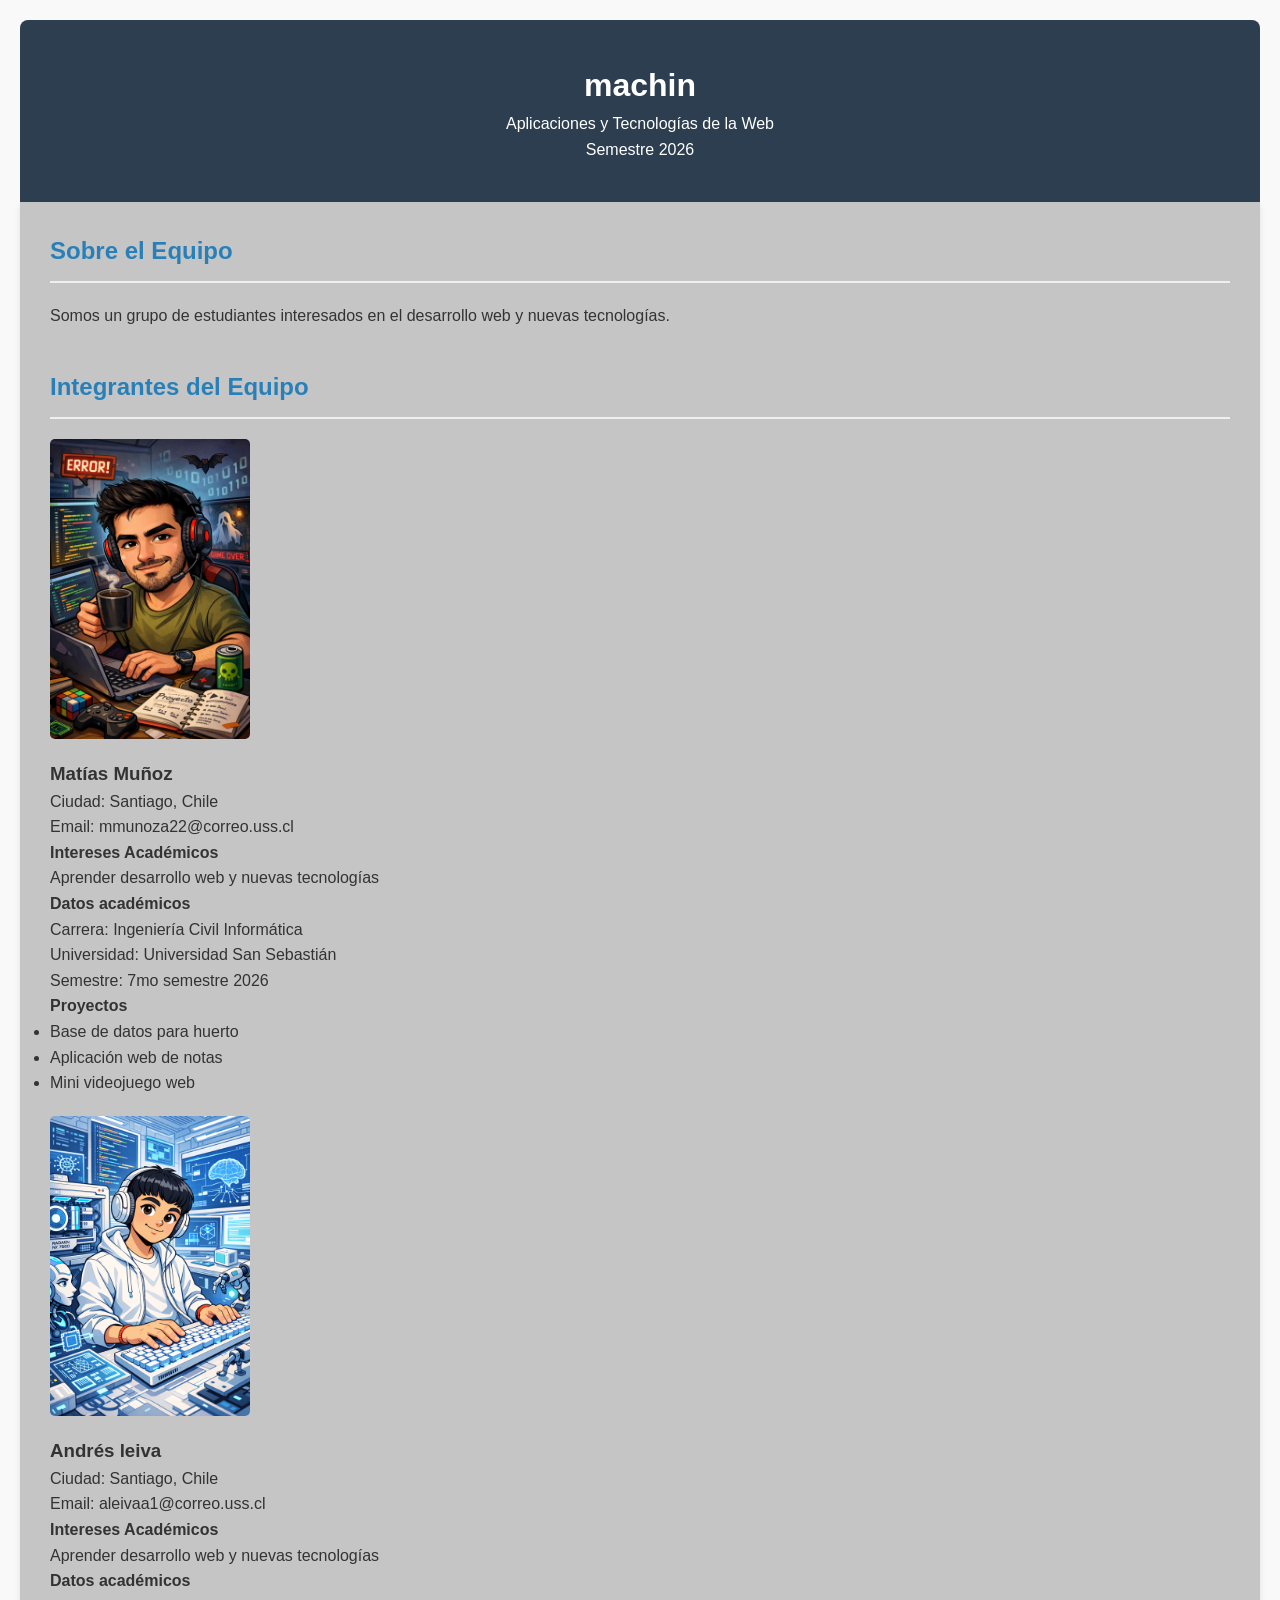
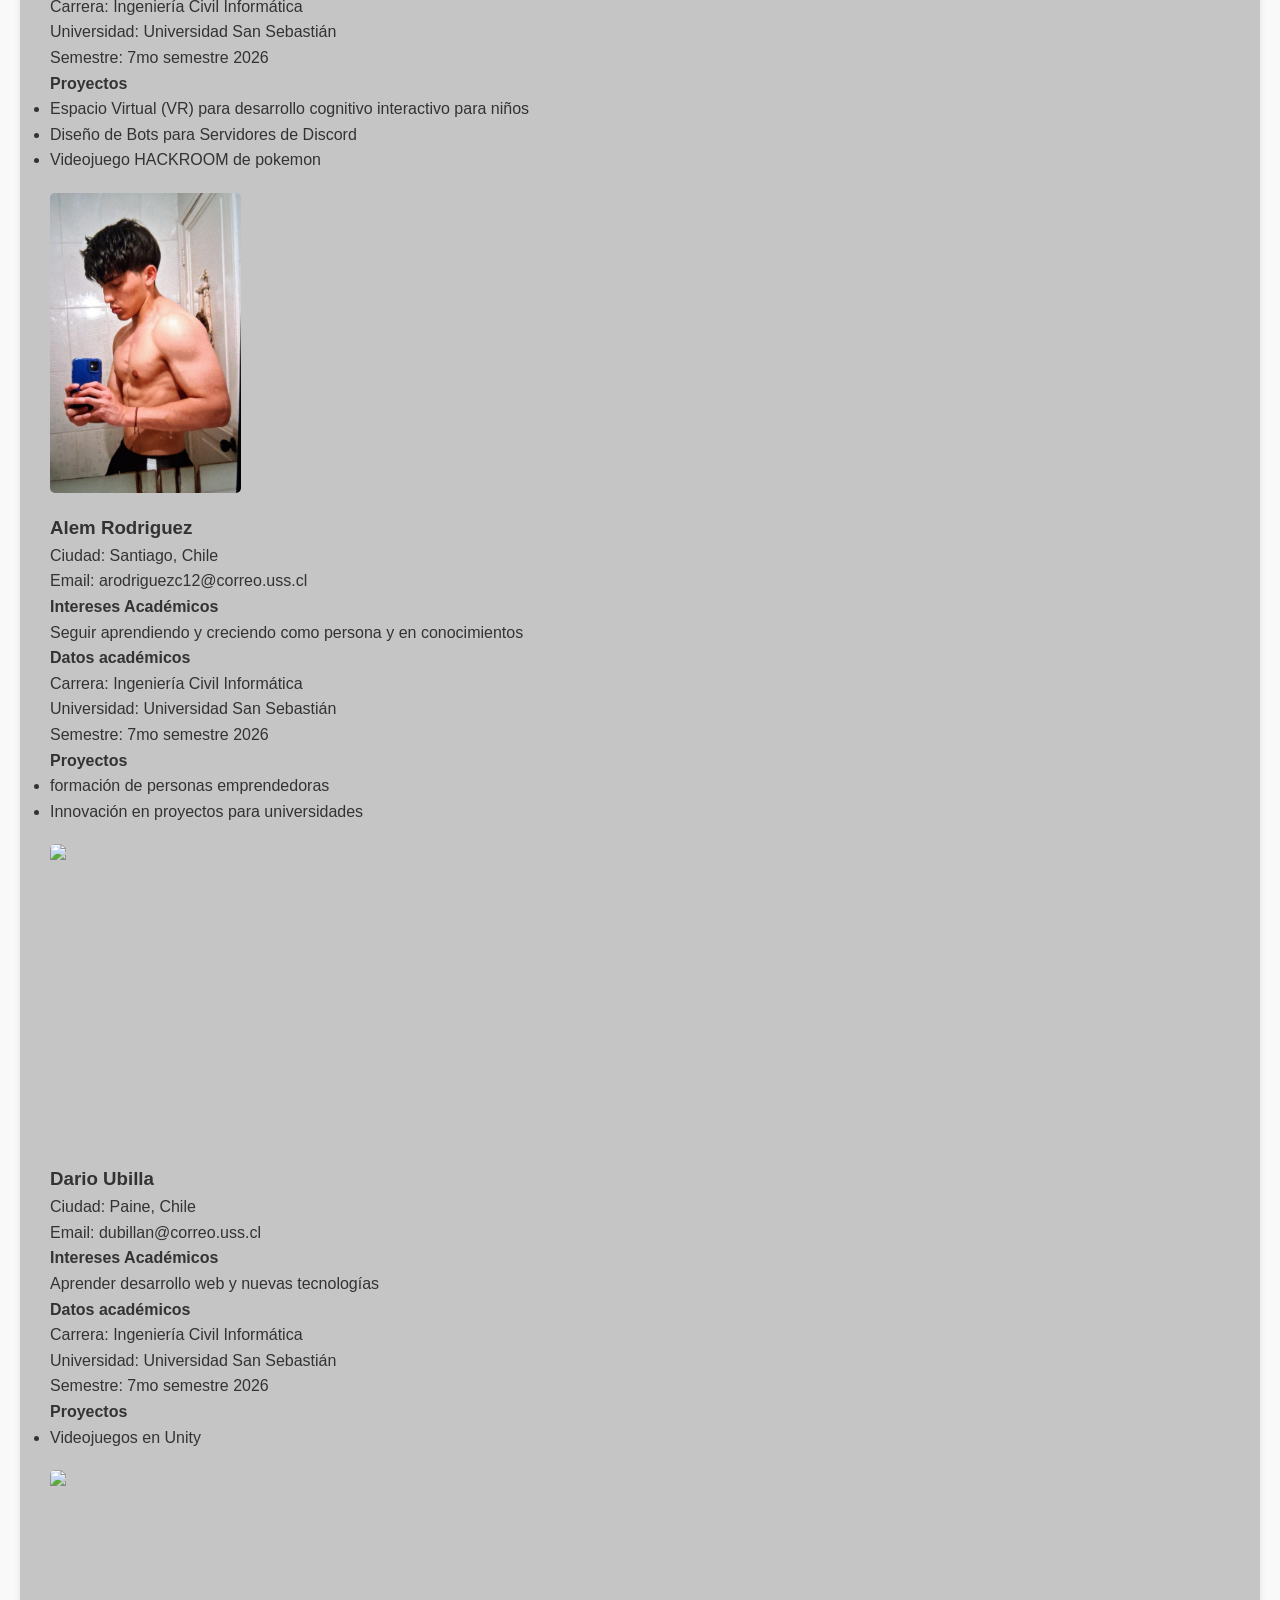
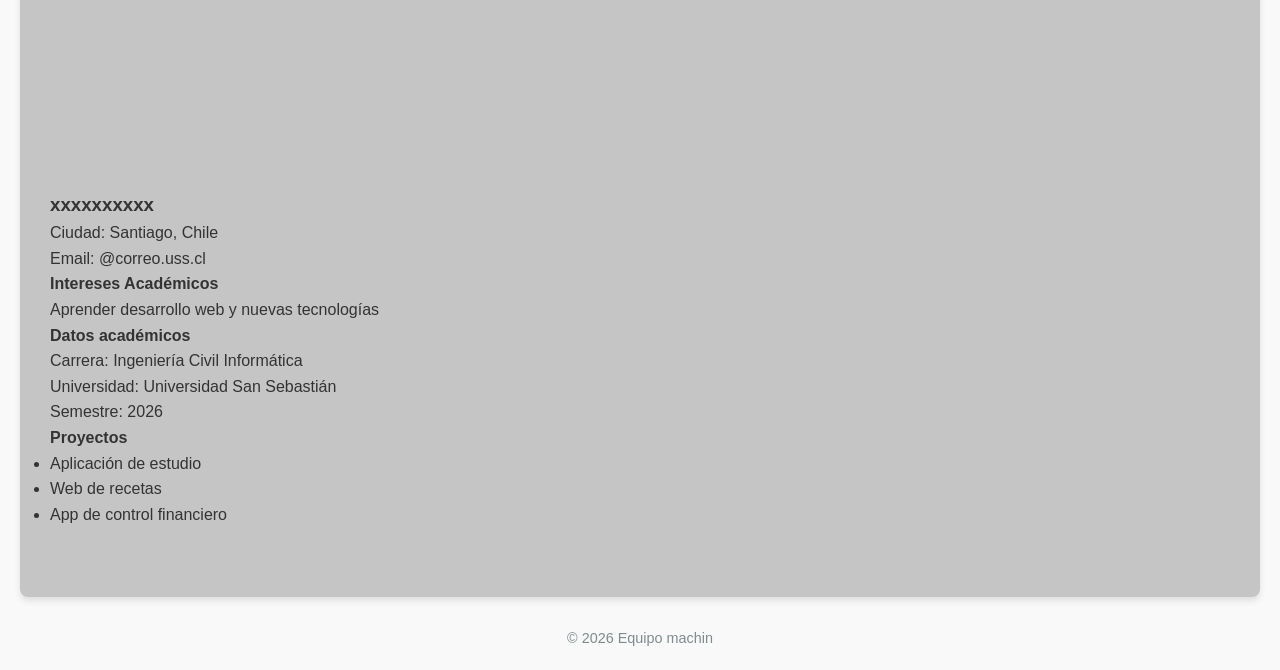
==== index.html @ 757356e2 "4ta persona" ====
<!DOCTYPE html>
<html lang="es">

<head>
    <meta charset="UTF-8">
    <title>Equipo 4 - Portafolio</title>
    <link rel="stylesheet" href="styles.css">
</head>

<body>

<header>
    <h1>machin</h1>
    <p>Aplicaciones y Tecnologías de la Web</p>
    <p>Semestre 2026</p>
</header>

<main>

<section id="equipo">
    <h2 class="titulo-seccion">Sobre el Equipo</h2>
    <p>Somos un grupo de estudiantes interesados en el desarrollo web y nuevas tecnologías.</p>
</section>

<section id="miembros">

<h2 class="titulo-seccion">Integrantes del Equipo</h2>

<!-- PERSONA 1 -->

<div class="tarjeta-estudiante">

<img src="img/WhatsApp Image 2026-03-14 at 02.00.09.jpeg" class="avatar">

<h3>Matías Muñoz</h3>

<p>Ciudad: Santiago, Chile</p>
<p>Email: mmunoza22@correo.uss.cl</p>

<h4>Intereses Académicos</h4>
<p>Aprender desarrollo web y nuevas tecnologías</p>

<h4>Datos académicos</h4>

<p>Carrera: Ingeniería Civil Informática</p>
<p>Universidad: Universidad San Sebastián</p>
<p>Semestre: 7mo semestre 2026</p>

<h4>Proyectos</h4>

<ul>
<li>Base de datos para huerto</li>
<li>Aplicación web de notas</li>
<li>Mini videojuego web</li>
</ul>

</div>


<!-- PERSONA 2 -->

<div class="tarjeta-estudiante">

<img src="img/andi.jpeg" class="avatar">

<h3>Andrés leiva</h3>

<p>Ciudad: Santiago, Chile</p>
<p>Email: aleivaa1@correo.uss.cl</p>

<h4>Intereses Académicos</h4>
<p>Aprender desarrollo web y nuevas tecnologías</p>

<h4>Datos académicos</h4>

<p>Carrera: Ingeniería Civil Informática</p>
<p>Universidad: Universidad San Sebastián</p>
<p>Semestre: 7mo semestre 2026</p>

<h4>Proyectos</h4>

<ul>
<li>Espacio Virtual (VR) para desarrollo cognitivo interactivo para niños</li>
<li>Diseño de Bots para Servidores de Discord</li>
<li>Videojuego HACKROOM de pokemon</li>
</ul>

</div>


<!-- PERSONA 3 -->

<div class="tarjeta-estudiante">

<img src="img/A.jpeg" class="avatar">

<h3>Alem Rodriguez </h3>

<p>Ciudad: Santiago, Chile</p>
<p>Email: arodriguezc12@correo.uss.cl </p>

<h4>Intereses Académicos</h4>
<p>Seguir aprendiendo y creciendo como persona y en conocimientos</p>

<h4>Datos académicos</h4>

<p>Carrera: Ingeniería Civil Informática</p>
<p>Universidad: Universidad San Sebastián</p>
<p>Semestre: 7mo semestre 2026</p>

<h4>Proyectos</h4>

<ul>
<li>formación de personas emprendedoras</li>
<li>Innovación en proyectos para universidades</li>
</ul>

</div>


<!-- PERSONA 4 -->

<div class="tarjeta-estudiante">

<img src="img/avatar4.jpg" class="avatar">

<h3>Dario Ubilla </h3>

<p>Ciudad: Paine, Chile</p>
<p>Email: dubillan@correo.uss.cl</p>

<h4>Intereses Académicos</h4>
<p>Aprender desarrollo web y nuevas tecnologías</p>

<h4>Datos académicos</h4>

<p>Carrera: Ingeniería Civil Informática</p>
<p>Universidad: Universidad San Sebastián</p>
<p>Semestre: 7mo semestre 2026</p>

<h4>Proyectos</h4>

<ul>
<li>Videojuegos en Unity</li>
</ul>

</div>


<!-- PERSONA 5 -->

<div class="tarjeta-estudiante">

<img src="img/avatar5.jpg" class="avatar">

<h3>xxxxxxxxxx</h3>

<p>Ciudad: Santiago, Chile</p>
<p>Email: @correo.uss.cl</p>

<h4>Intereses Académicos</h4>
<p>Aprender desarrollo web y nuevas tecnologías</p>

<h4>Datos académicos</h4>

<p>Carrera: Ingeniería Civil Informática</p>
<p>Universidad: Universidad San Sebastián</p>
<p>Semestre: 2026</p>

<h4>Proyectos</h4>

<ul>
<li>Aplicación de estudio</li>
<li>Web de recetas</li>
<li>App de control financiero</li>
</ul>

</div>

</section>

</main>

<footer id="contacto">
<p>© 2026 Equipo machin</p>
</footer>

</body>

</html>
---- styles.css ----
/* Reset básico para que todo se vea igual en todos los navegadores */
* {
    margin: 0;
    padding: 0;
    box-sizing: border-box;
}

body {
    font-family: 'Segoe UI', Tahoma, Geneva, Verdana, sans-serif;
    line-height: 1.6; /* Evita el texto amontonado (Rúbrica) */
    color: #333; /* Buen contraste sobre fondo claro (Rúbrica) */
    background-color: #f9f9f9;
    padding: 20px;
}

header {
    background-color: #2c3e50;
    color: #ffffff;
    padding: 40px;
    text-align: center;
    border-radius: 8px 8px 0 0;
}

.logo {
    width: 100px;
    margin-bottom: 10px;
}

nav {
    background-color: #34495e;
    padding: 10px;
}

nav ul {
    list-style: none;
    display: flex;
    justify-content: center;
}

nav ul li {
    margin: 0 15px;
}

nav ul li a {
    color: white;
    text-decoration: none;
    font-weight: bold;
}

nav ul li a:hover {
    text-decoration: underline;
}

main {
    background-color: #c5c5c5;
    padding: 30px;
    border-radius: 0 0 8px 8px;
    box-shadow: 0 4px 6px rgba(0,0,0,0.1);
}

section {
    margin-bottom: 40px; /* Separación clara entre secciones (Rúbrica) */
}

h2 {
    color: #2980b9;
    border-bottom: 2px solid #ecf0f1;
    padding-bottom: 10px;
    margin-bottom: 20px;
}

img {
    max-width: 100%;
    height: 300px;
    display: block;
    margin: 20px 0;
    border-radius: 5px;
}

footer {
    text-align: center;
    margin-top: 30px;
    font-size: 0.9em;
    color: #7f8c8d;
}
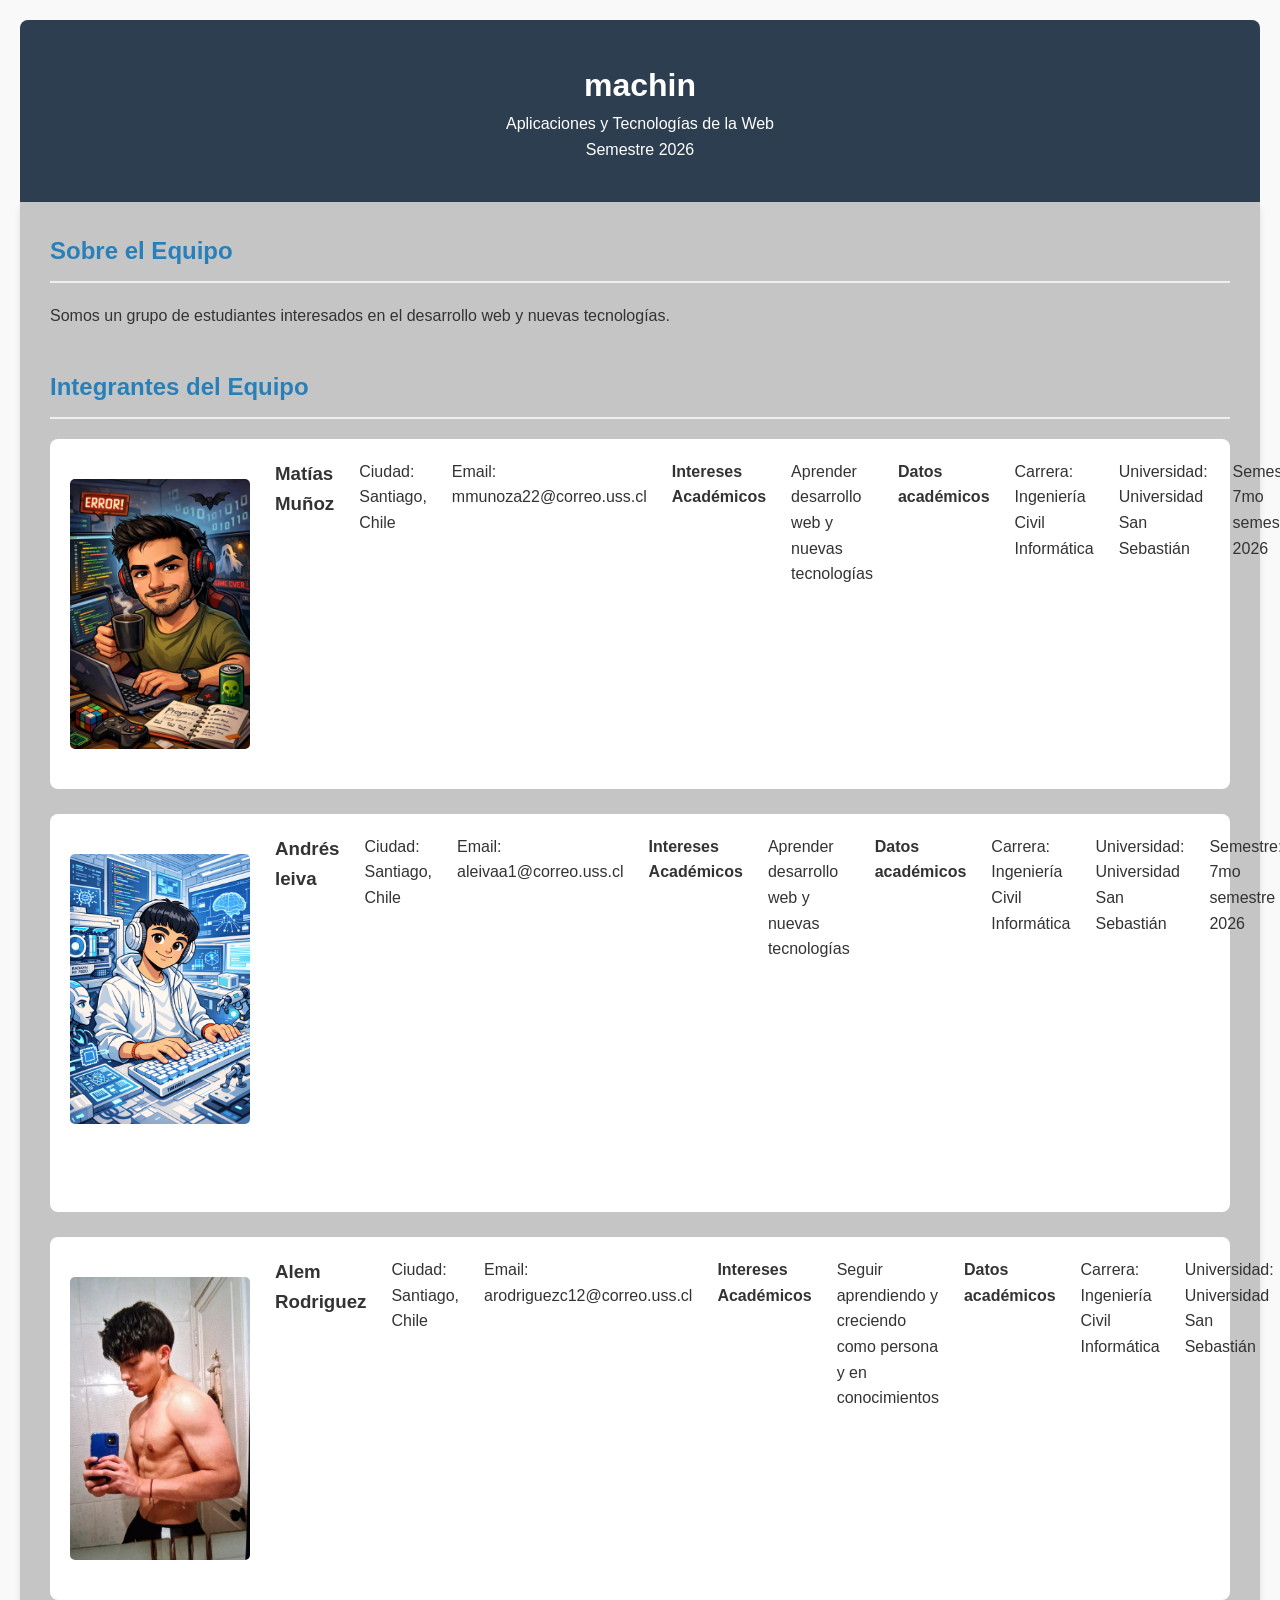
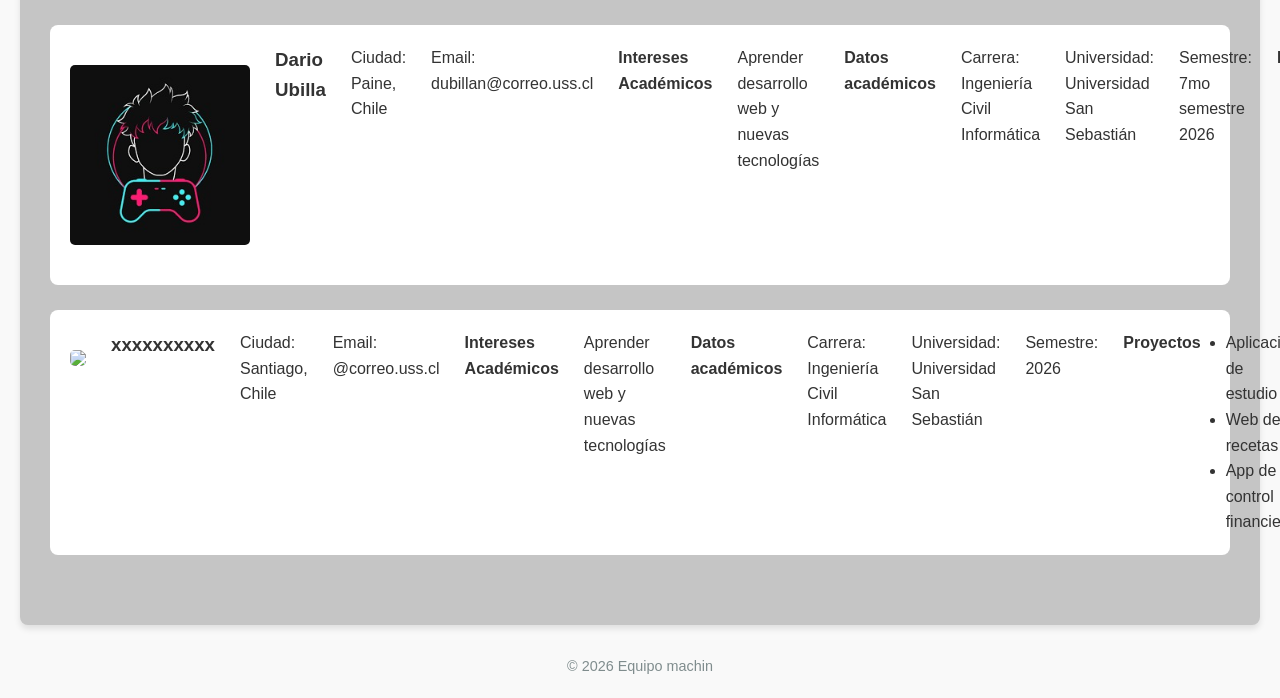
==== commit 3c2c9255: "Update index.html" ====
--- a/index.html
+++ b/index.html
@@ -122,7 +122,7 @@
 
 <div class="tarjeta-estudiante">
 
-<img src="img/avatar4.jpg" class="avatar">
+<img src="img/dario.jpg" class="avatar">
 
 <h3>Dario Ubilla </h3>
 
--- a/styles.css
+++ b/styles.css
@@ -83,3 +83,22 @@
     font-size: 0.9em;
     color: #7f8c8d;
 }
+
+.tarjeta-estudiante{
+    display:flex;
+    gap:25px;
+    background:white;
+    padding:20px;
+    margin-bottom:25px;
+    border-radius:8px;
+    align-items:flex-start;
+}
+
+.avatar{
+    width:180px;
+    height:auto;
+}
+
+.info{
+    flex:1;
+}
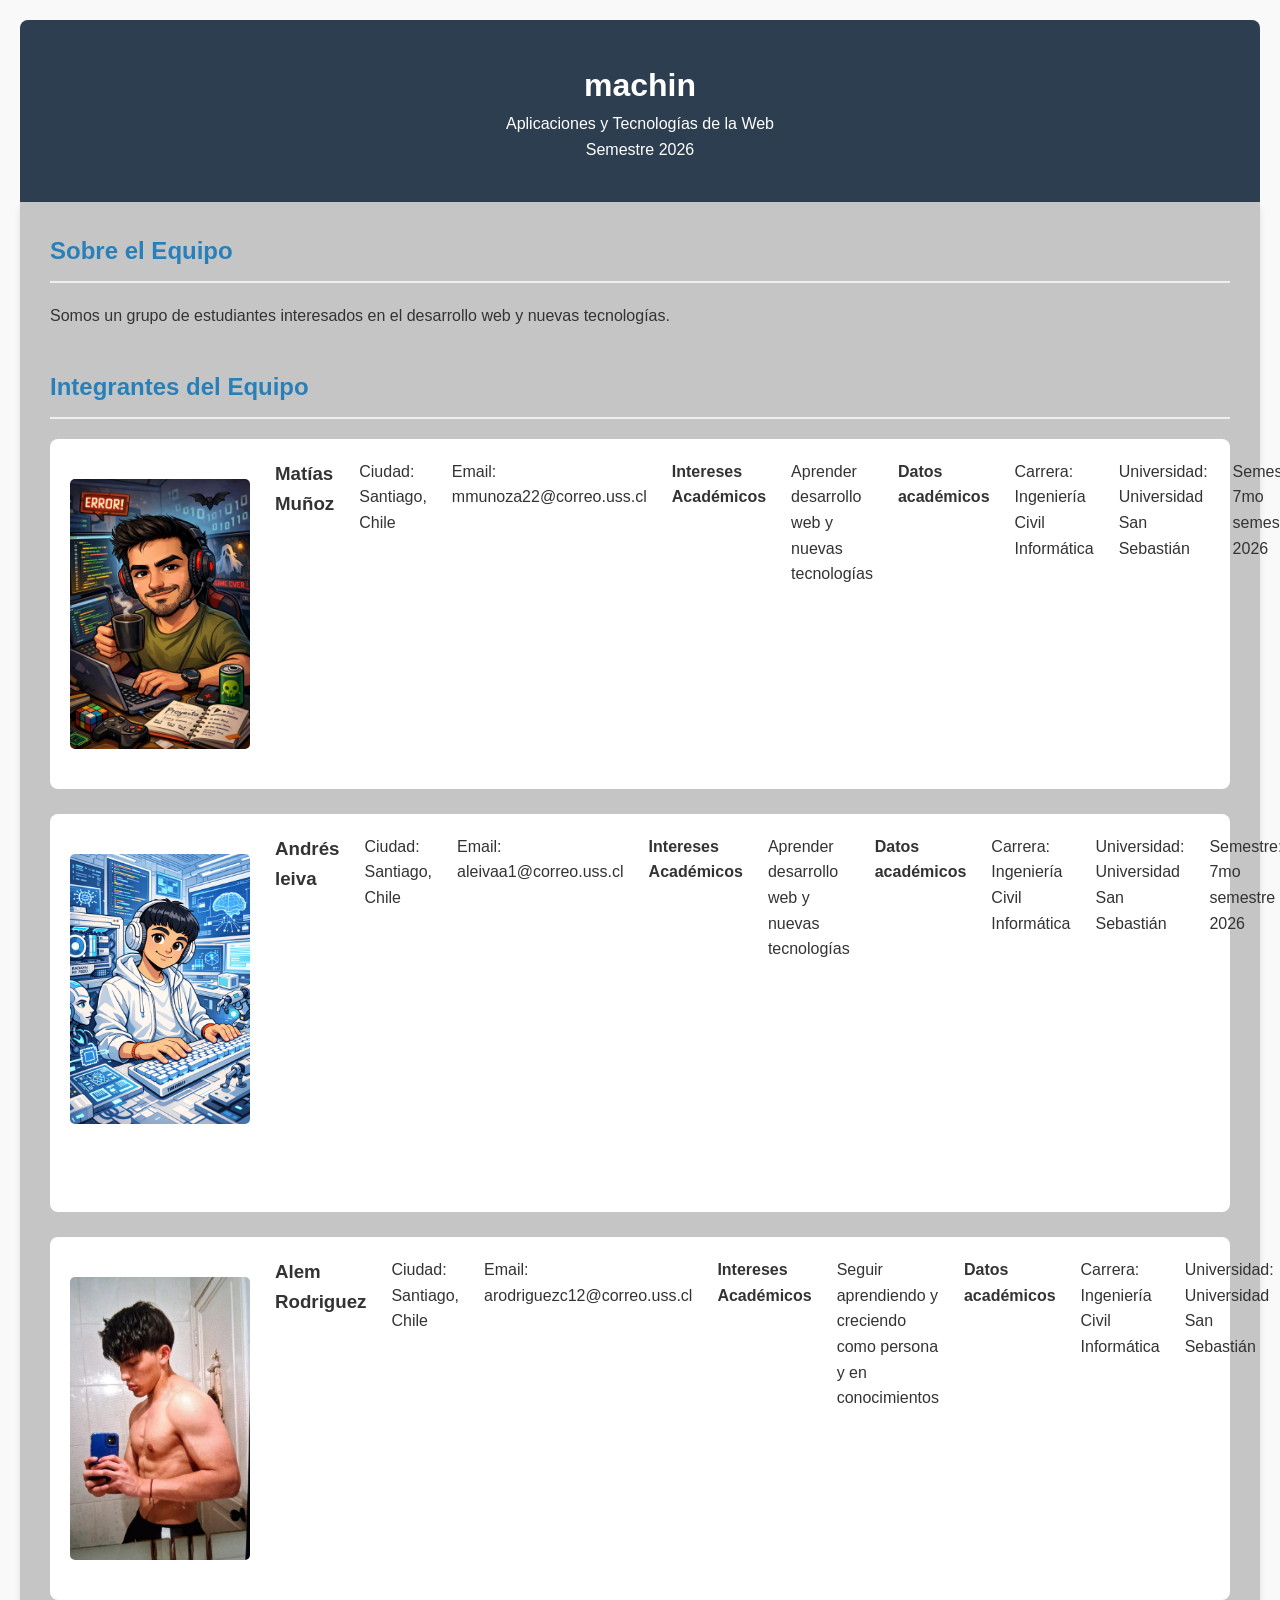
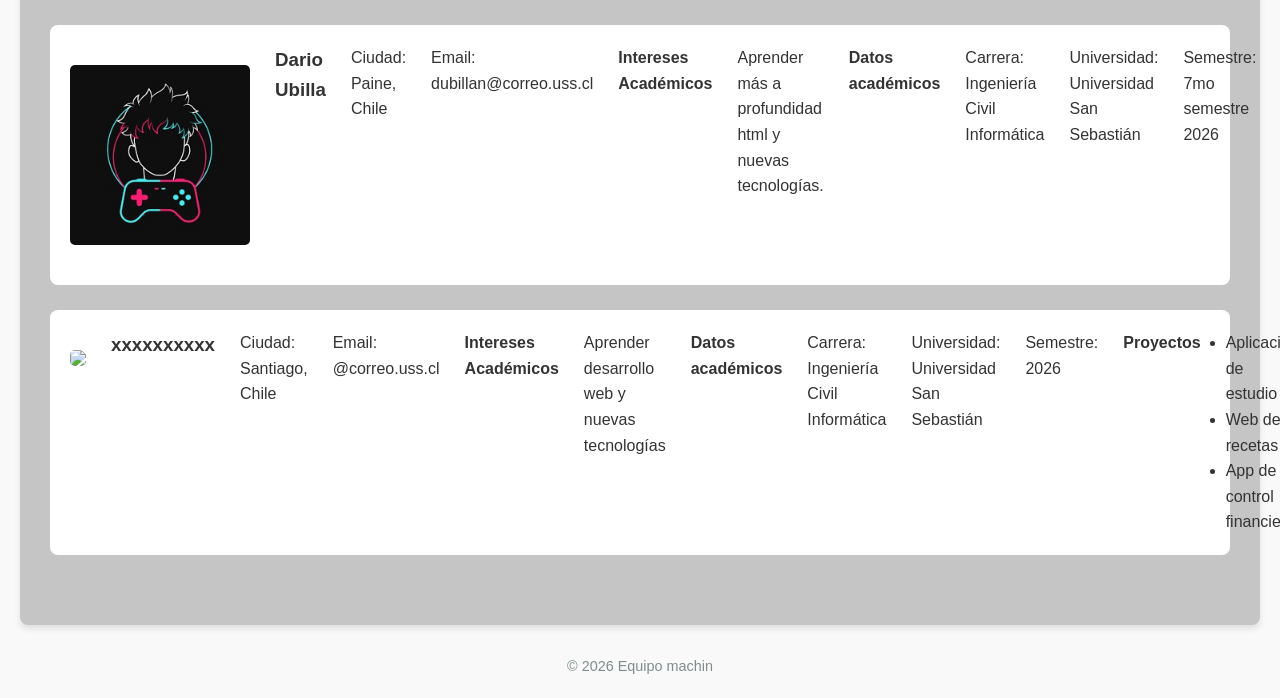
==== commit b00066cd: "Update index.html" ====
--- a/index.html
+++ b/index.html
@@ -130,7 +130,7 @@
 <p>Email: dubillan@correo.uss.cl</p>
 
 <h4>Intereses Académicos</h4>
-<p>Aprender desarrollo web y nuevas tecnologías</p>
+<p>Aprender más a profundidad html y nuevas tecnologías.</p>
 
 <h4>Datos académicos</h4>
 
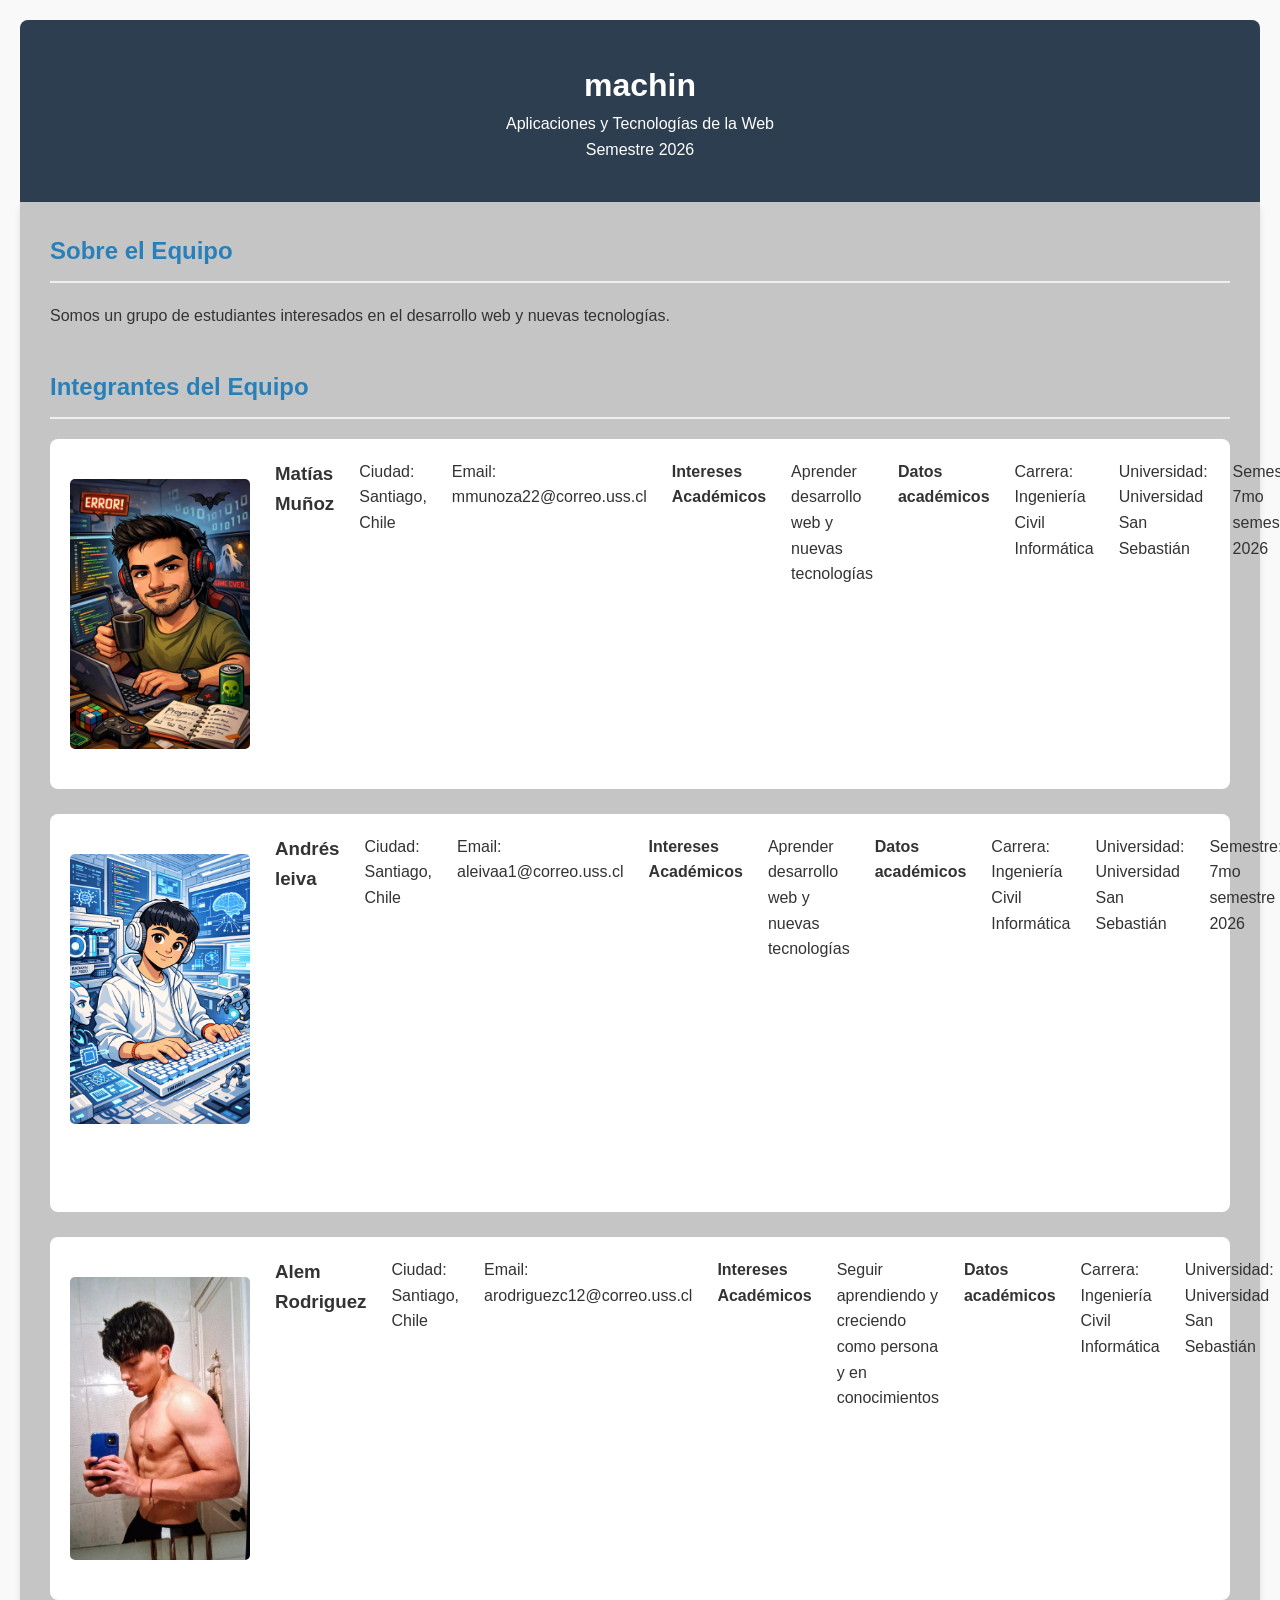
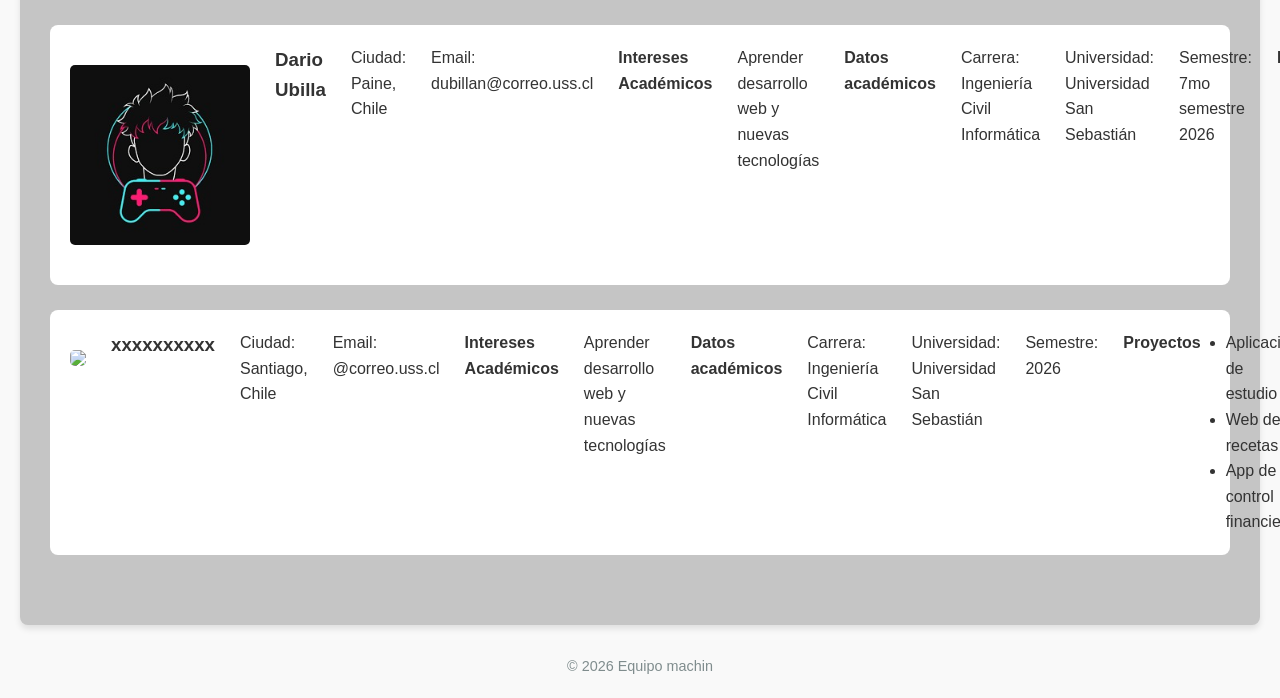
==== commit d5781bdd: "foto 4to" ====
--- a/index.html
+++ b/index.html
@@ -122,7 +122,7 @@
 
 <div class="tarjeta-estudiante">
 
-<img src="img/dario.jpg" class="avatar">
+<img src="img/4to.jpeg" class="avatar">
 
 <h3>Dario Ubilla </h3>
 
@@ -130,7 +130,7 @@
 <p>Email: dubillan@correo.uss.cl</p>
 
 <h4>Intereses Académicos</h4>
-<p>Aprender más a profundidad html y nuevas tecnologías.</p>
+<p>Aprender desarrollo web y nuevas tecnologías</p>
 
 <h4>Datos académicos</h4>
 
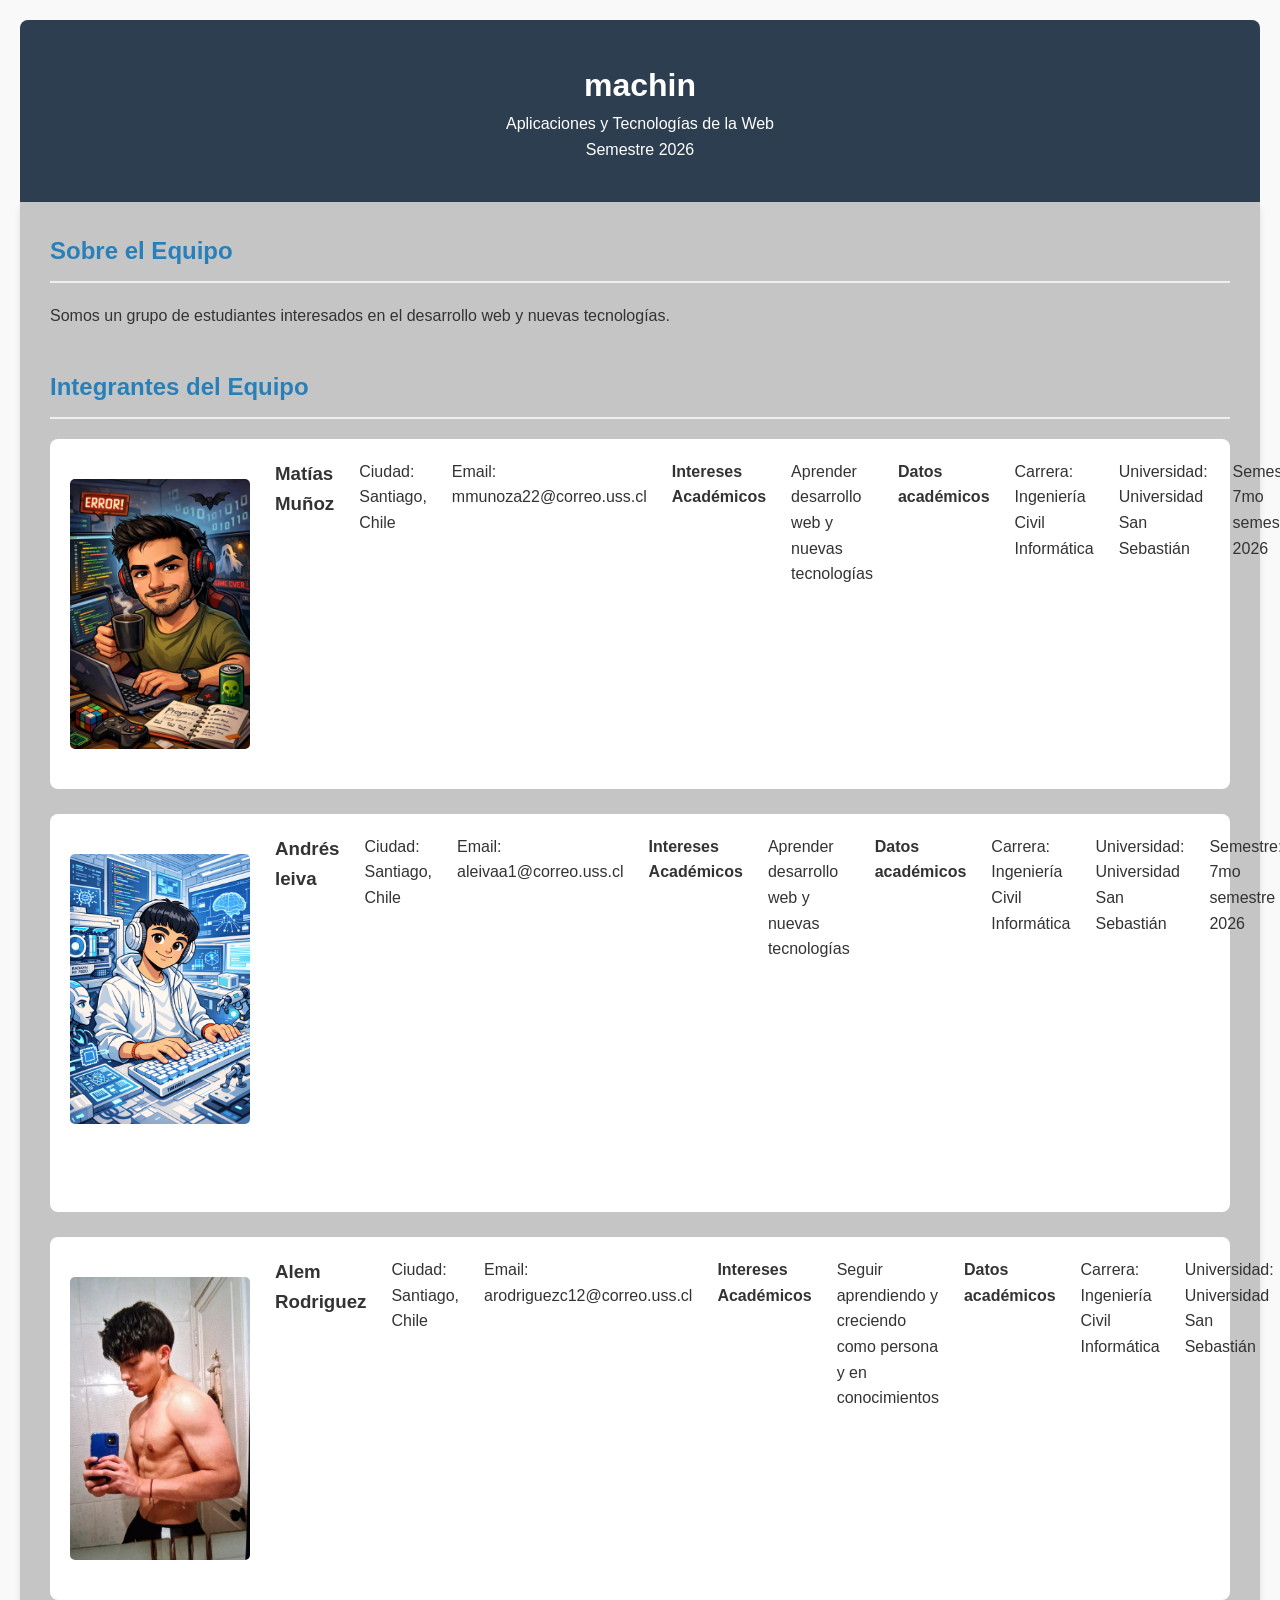
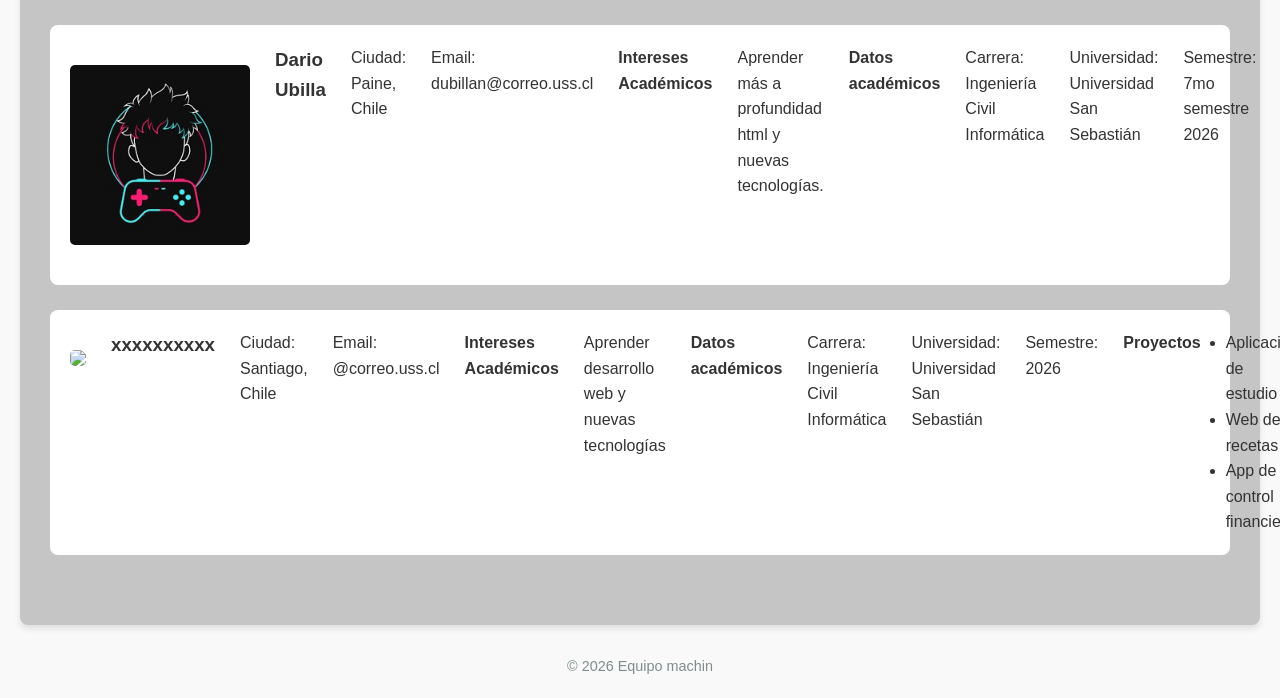
==== commit ba66456d: "Merge branch 'main' into rama-matias" ====
--- a/index.html
+++ b/index.html
@@ -130,7 +130,7 @@
 <p>Email: dubillan@correo.uss.cl</p>
 
 <h4>Intereses Académicos</h4>
-<p>Aprender desarrollo web y nuevas tecnologías</p>
+<p>Aprender más a profundidad html y nuevas tecnologías.</p>
 
 <h4>Datos académicos</h4>
 
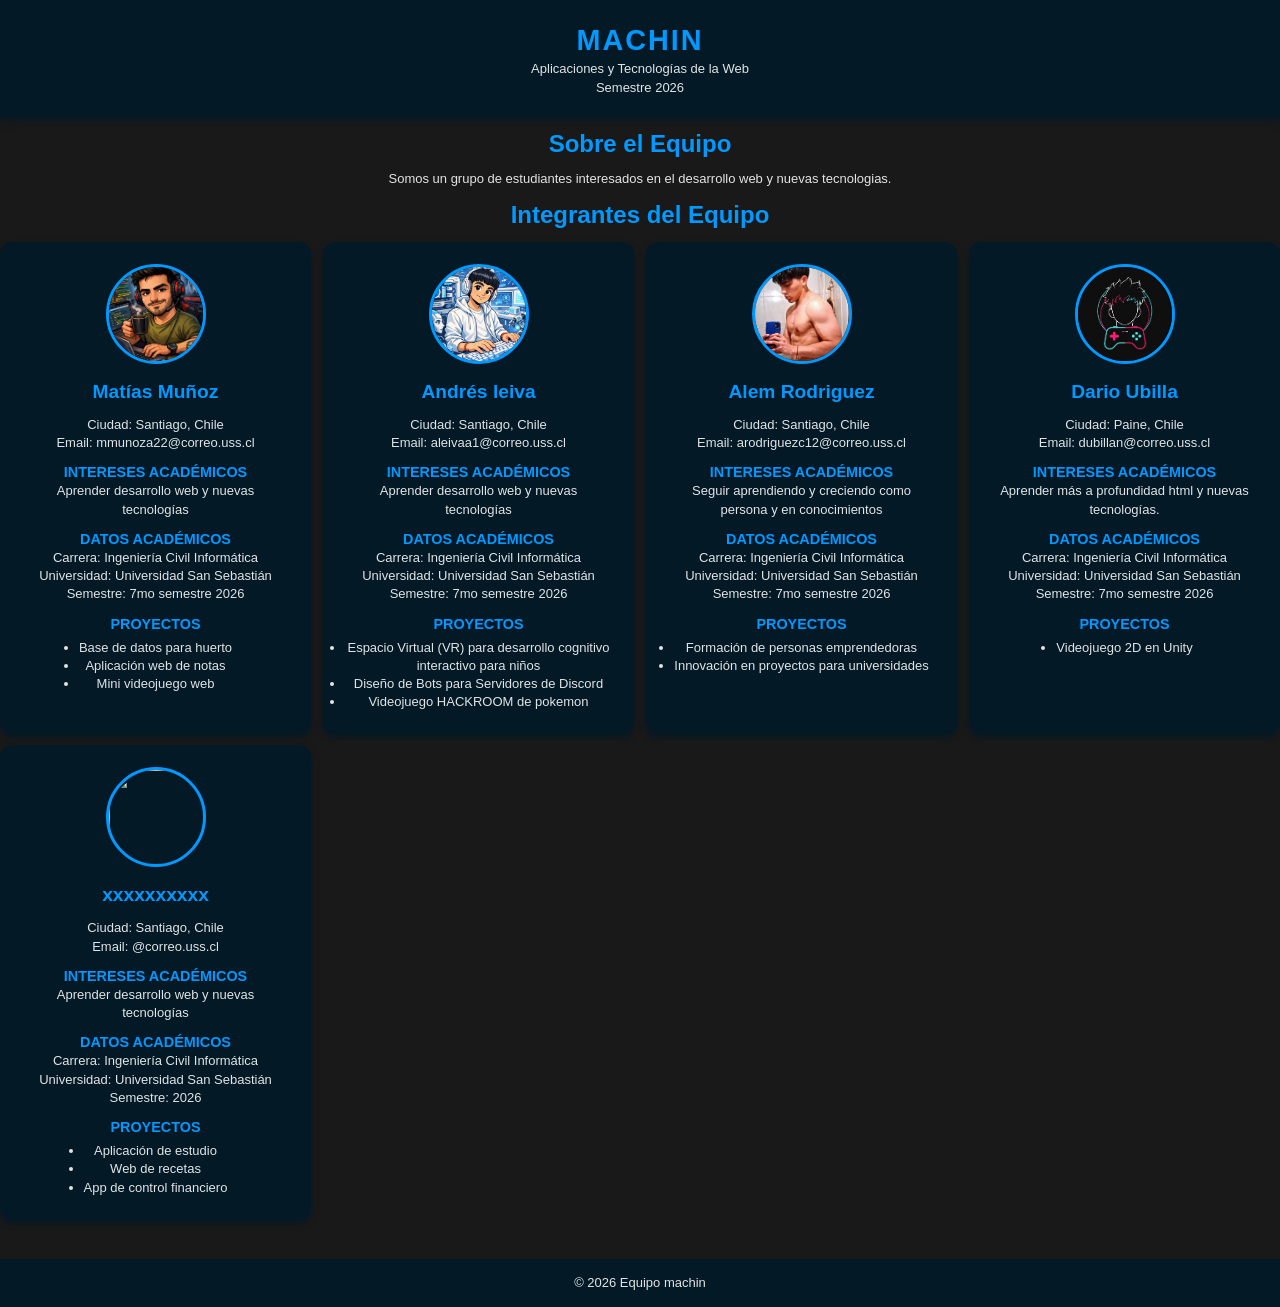
==== commit c60cdf2f: "Add files via upload Actualizacion del portafolio" ====
--- a/index.html
+++ b/index.html
@@ -11,20 +11,22 @@
 
 <header>
     <h1>machin</h1>
-    <p>Aplicaciones y Tecnologías de la Web</p>
-    <p>Semestre 2026</p>
+    <p class="psubt">Aplicaciones y Tecnologías de la Web</p>
+    <p class="psubt">Semestre 2026</p>
 </header>
 
 <main>
 
 <section id="equipo">
     <h2 class="titulo-seccion">Sobre el Equipo</h2>
-    <p>Somos un grupo de estudiantes interesados en el desarrollo web y nuevas tecnologías.</p>
+    <p class="psubt">Somos un grupo de estudiantes interesados en el desarrollo web y nuevas tecnologias.</li>
+    <h2 class="titulo-seccion">Integrantes del Equipo</h2>
 </section>
+
 
 <section id="miembros">
 
-<h2 class="titulo-seccion">Integrantes del Equipo</h2>
+
 
 <!-- PERSONA 1 -->
 
@@ -111,7 +113,7 @@
 <h4>Proyectos</h4>
 
 <ul>
-<li>formación de personas emprendedoras</li>
+<li>Formación de personas emprendedoras</li>
 <li>Innovación en proyectos para universidades</li>
 </ul>
 
@@ -122,7 +124,7 @@
 
 <div class="tarjeta-estudiante">
 
-<img src="img/4to.jpeg" class="avatar">
+<img src="img/dario.jpg" class="avatar">
 
 <h3>Dario Ubilla </h3>
 
@@ -141,7 +143,7 @@
 <h4>Proyectos</h4>
 
 <ul>
-<li>Videojuegos en Unity</li>
+<li>Videojuego 2D en Unity</li>
 </ul>
 
 </div>
--- a/styles.css
+++ b/styles.css
@@ -1,4 +1,3 @@
-/* Reset básico para que todo se vea igual en todos los navegadores */
 * {
     margin: 0;
     padding: 0;
@@ -6,99 +5,124 @@
 }
 
 body {
-    font-family: 'Segoe UI', Tahoma, Geneva, Verdana, sans-serif;
-    line-height: 1.6; /* Evita el texto amontonado (Rúbrica) */
-    color: #333; /* Buen contraste sobre fondo claro (Rúbrica) */
-    background-color: #f9f9f9;
-    padding: 20px;
+    font-family: 'Segoe UI', Roboto, Helvetica, Arial, sans-serif;
+    background-color: #1a1919;
+    color: var(--text);
+    line-height: 1.4;
+    display: flex;
+    flex-direction: column;
+    min-height: 100vh;
 }
 
 header {
-    background-color: #2c3e50;
-    color: #ffffff;
-    padding: 40px;
+    background-color: #031926;
+    color: #0099ff;
+    padding: 20px;
     text-align: center;
-    border-radius: 8px 8px 0 0;
+    box-shadow: 0 2px 10px #031926
 }
 
-.logo {
-    width: 100px;
-    margin-bottom: 10px;
-}
-
-nav {
-    background-color: #34495e;
-    padding: 10px;
-}
-
-nav ul {
-    list-style: none;
-    display: flex;
-    justify-content: center;
-}
-
-nav ul li {
-    margin: 0 15px;
-}
-
-nav ul li a {
-    color: white;
-    text-decoration: none;
-    font-weight: bold;
-}
-
-nav ul li a:hover {
-    text-decoration: underline;
+header h1 {
+    font-size: 1.8rem;
+    letter-spacing: 2px;
+    text-transform: uppercase;
 }
 
 main {
-    background-color: #c5c5c5;
-    padding: 30px;
-    border-radius: 0 0 8px 8px;
-    box-shadow: 0 4px 6px rgba(0,0,0,0.1);
+    flex: 1;
+    padding: 20px auto;
+    max-width: 1600px;
+    margin: 0 auto;
+    width: 100%;
 }
 
-section {
-    margin-bottom: 40px; /* Separación clara entre secciones (Rúbrica) */
+.titulo-seccion {
+    text-align: center;
+    margin: 10px 0;
+    color: #0099ff;
+    border: none;
+}
+.subtitulo-seccion {
+    font-size: 20px;
+    text-align: center;
+    margin: 10px 0;
+    color: #ffffff;
+    border: none;
+}
+/* Tarjetas de los miembros */
+#miembros {
+    display: grid;
+    grid-template-columns: repeat(auto-fit, minmax(280px, 1fr));
+    gap: 12px;
+    padding-bottom: 40px;
 }
 
-h2 {
-    color: #2980b9;
-    border-bottom: 2px solid #ecf0f1;
-    padding-bottom: 10px;
-    margin-bottom: 20px;
+/* Estilo de las tarjetas */
+.tarjeta-estudiante {
+    background: #031926;
+    border-radius: 12px;
+    padding: 20px;
+    box-shadow: 0 4px 6px #031926;
+    transition: transform 0.3s ease;
+    border: 2px solid #12006100;
+    display: flex;
+    flex-direction: column;
+    align-items: center;
+    text-align: center;
+}
+/* Esto da ese "movimiento" a la tarjeta */
+.tarjeta-estudiante:hover {
+    transform: translateY(-3px);
+    border-color: #0f6597;
 }
 
-img {
-    max-width: 100%;
-    height: 300px;
-    display: block;
-    margin: 20px 0;
-    border-radius: 5px;
+.avatar {
+    width: 100px; 
+    height: 100px;
+    object-fit: cover;
+    border-radius: 50%; 
+    margin-bottom: 15px;
+    border: 3px solid #0099ff;
+}
+
+h3 {
+    color: #0099ff;
+    margin-bottom: 10px;
+    font-size: 1.2rem;
+}
+
+h4 {
+    font-size: 0.9rem;
+    margin-top: 10px;
+    color: #0099ff;
+    text-transform: uppercase;
+}
+
+p {
+    font-size: 13px;
+    color: #ffffffe1;
+    list-style: none;
+}
+/*subtitulos de parrafos*/
+.psubt {
+    text-align: center;
+    font-size: 13px;
+    color: #ffffffe1;
+    list-style: none;
+}
+li {
+    text-align: center;
+    font-size: 13px;
+    color: #ffffffe1;
+}
+
+ul {
+    margin-top: 5px;
 }
 
 footer {
+    padding: 15px;
+    background: #031926;
     text-align: center;
-    margin-top: 30px;
-    font-size: 0.9em;
-    color: #7f8c8d;
-}
-
-.tarjeta-estudiante{
-    display:flex;
-    gap:25px;
-    background:white;
-    padding:20px;
-    margin-bottom:25px;
-    border-radius:8px;
-    align-items:flex-start;
-}
-
-.avatar{
-    width:180px;
-    height:auto;
-}
-
-.info{
-    flex:1;
+    font-size: 0.8rem;
 }
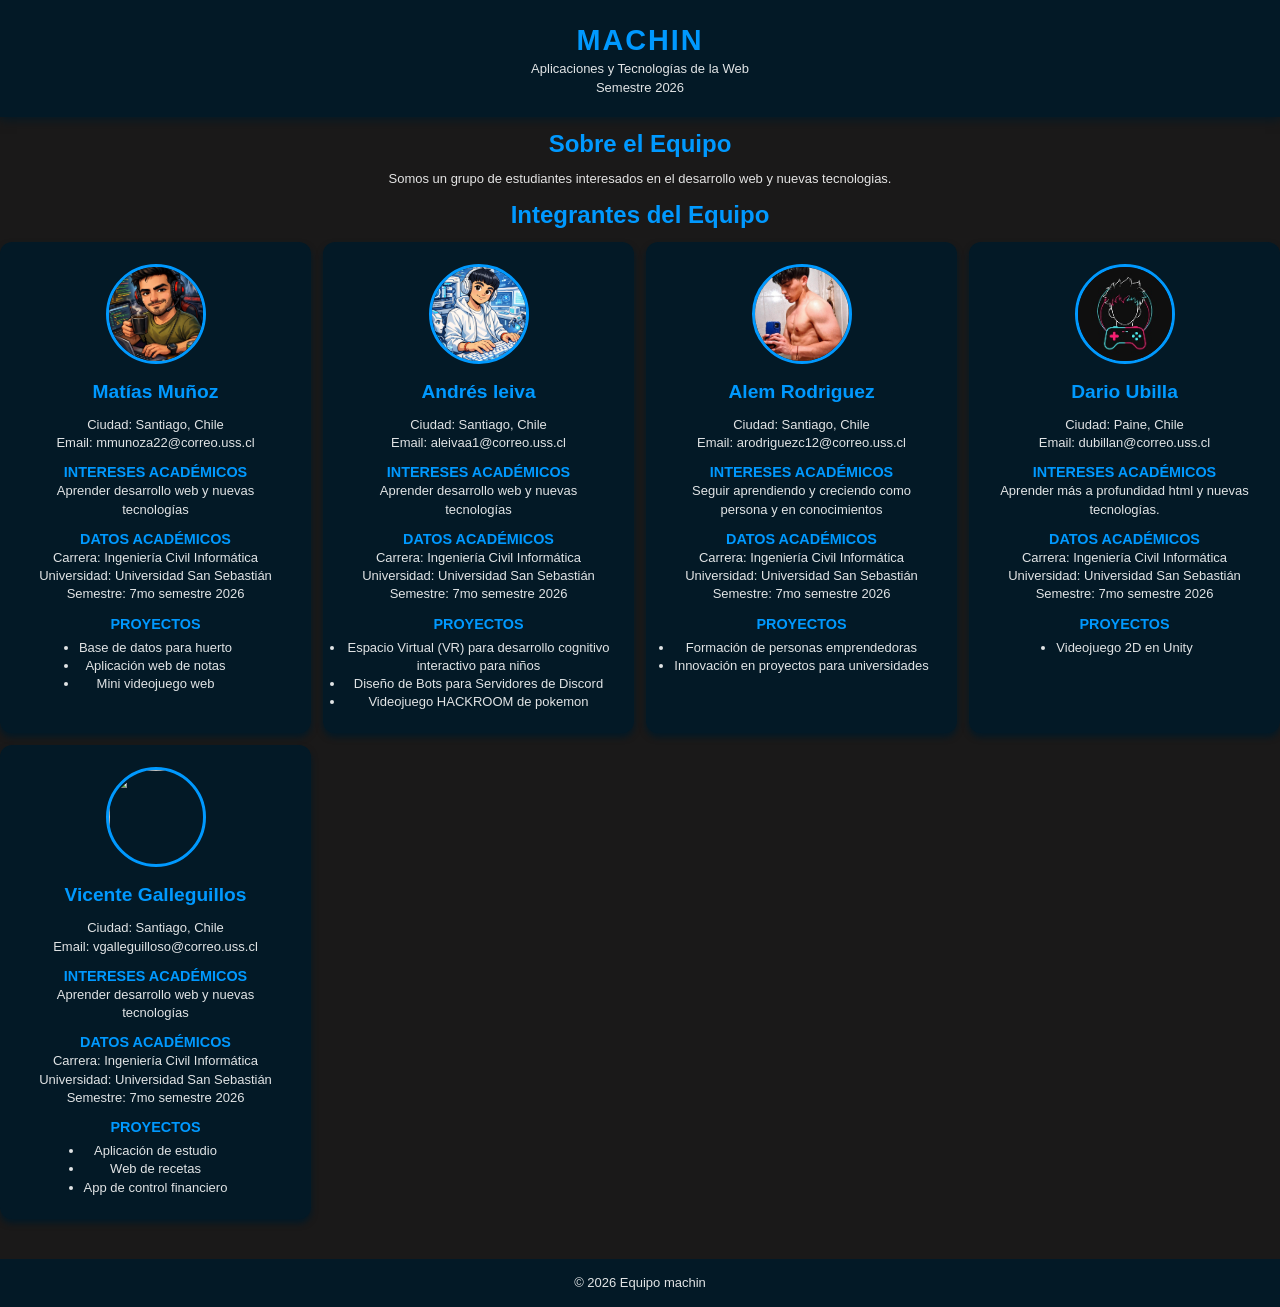
==== commit 535c1c5f: "Update index.html" ====
--- a/index.html
+++ b/index.html
@@ -155,10 +155,10 @@
 
 <img src="img/avatar5.jpg" class="avatar">
 
-<h3>xxxxxxxxxx</h3>
+<h3>Vicente Galleguillos</h3>
 
 <p>Ciudad: Santiago, Chile</p>
-<p>Email: @correo.uss.cl</p>
+<p>Email: vgalleguilloso@correo.uss.cl</p>
 
 <h4>Intereses Académicos</h4>
 <p>Aprender desarrollo web y nuevas tecnologías</p>
@@ -167,7 +167,7 @@
 
 <p>Carrera: Ingeniería Civil Informática</p>
 <p>Universidad: Universidad San Sebastián</p>
-<p>Semestre: 2026</p>
+<p>Semestre: 7mo semestre 2026</p>
 
 <h4>Proyectos</h4>
 
